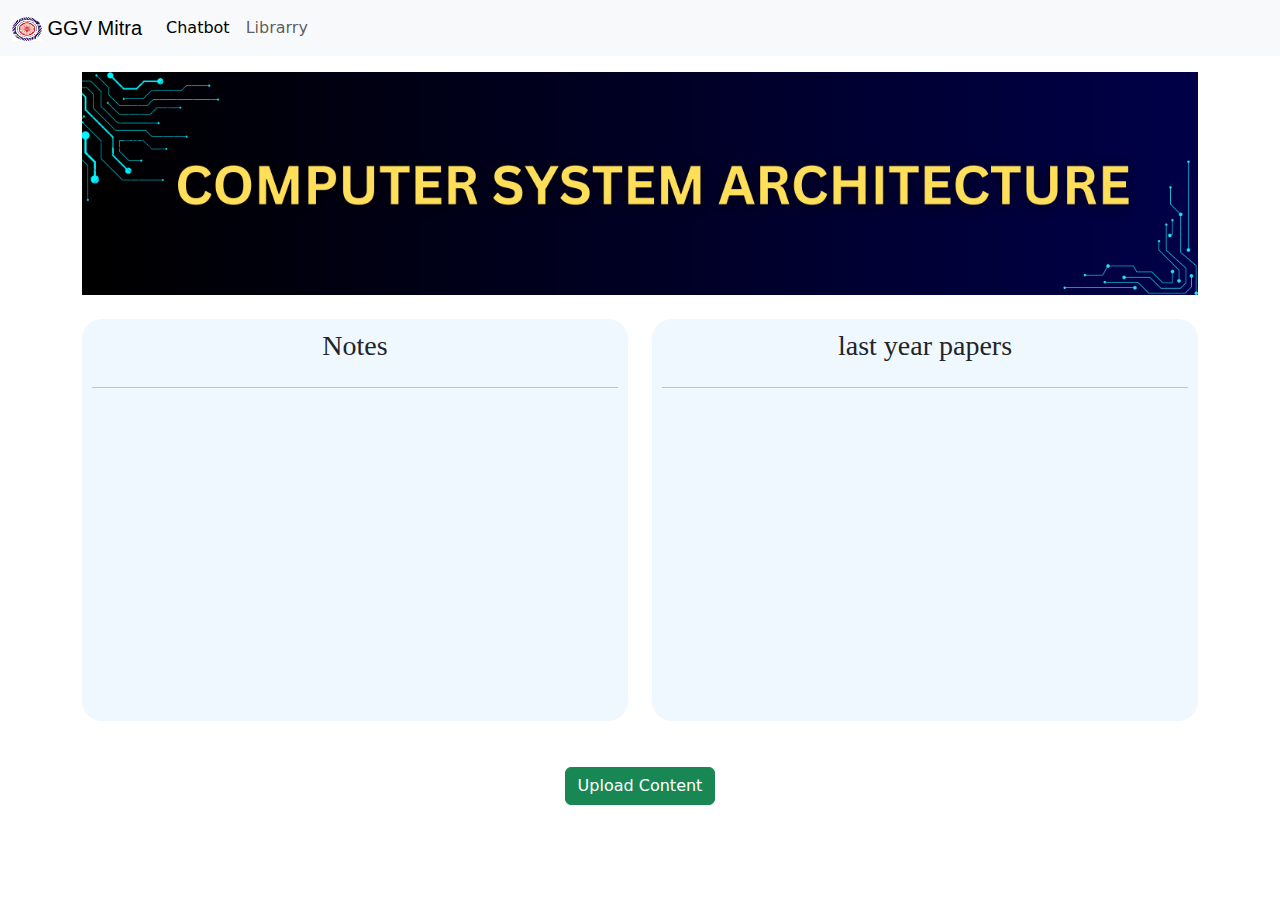
==== subjects/computer system/CSA.html @ 07ac33d0 "Add files via upload" ====
<!doctype html>
<html lang="en">
  <head>
    <meta charset="utf-8">
    <meta name="viewport" content="width=device-width, initial-scale=1">
    <title>Bootstrap demo</title>
    <link rel="stylesheet" href="style.css">
    <link href="https://cdn.jsdelivr.net/npm/bootstrap@5.3.3/dist/css/bootstrap.min.css" rel="stylesheet" integrity="sha384-QWTKZyjpPEjISv5WaRU9OFeRpok6YctnYmDr5pNlyT2bRjXh0JMhjY6hW+ALEwIH" crossorigin="anonymous">
  </head>
  <body>
    <nav class="navbar navbar-expand-lg bg-body-tertiary">
      <div class="container-fluid">
        <a class="navbar-brand" href="#" style="font-family: 'Gill Sans', 'Gill Sans MT', Calibri, 'Trebuchet MS', sans-serif;">
          <img src="logo.png" alt="Logo" width="30" height="24" class="d-inline-block align-text-top">
           GGV Mitra</a>
        <button class="navbar-toggler" type="button" data-bs-toggle="collapse" data-bs-target="#navbarNavAltMarkup" aria-controls="navbarNavAltMarkup" aria-expanded="false" aria-label="Toggle navigation">
          <span class="navbar-toggler-icon"></span>
        </button>
        <div class="collapse navbar-collapse" id="navbarNavAltMarkup">
          <div class="navbar-nav">
            <a class="nav-link active" aria-current="page" href="#">Chatbot</a>
            
            <a class="nav-link " aria-disabled="true">Librarry</a>
          </div>
        </div>
      </div>
    </nav>
    <div class="container text-center mt-3">
      
      <div class="row">
        <img src="banner.png" class="ml-2 mr-2 img-fluid" alt="...">

      </div>
    </div>
    <div class="container text-center pt-4">
      <div class="row">
        <div class="col-sm colm">
          <div class="notes">
      
            <div class="section text-center">
              <div class="iframe text-center">
                <h3 class="pb-2 title">Notes</h3> <hr>
                <iframe src="https://drive.google.com/embeddedfolderview?id=1wPvspEUxM5OO-36Qi24-q07aLLO_XPmB#grid" style="width:100%; height:300px; border:10px;"></iframe>
        
              </div>
      
            </div>
          </div>
          <!-- <iframe src="https://drive.google.com/embeddedfolderview?id=1-2LJw-g6C1UGRIWnbrSEJ6nzU_o3meC9#list" style="width:100%; height:50%; border:0;"></iframe> -->
        </div>
        <div class="col-sm colm">
          
      
            
              <div class="iframe text-center">
                <h3 class="pb-2 title">last year papers</h3> <hr>
                <iframe src="https://drive.google.com/embeddedfolderview?id=1SSNO6HVDvbVhpCoHFaPhhslG2u2V5nTZ#grid" style="width:100%; height:300px; border:0;;"></iframe>
        
              </div>
      
            
          
          <!-- <iframe src="https://drive.google.com/embeddedfolderview?id=1-2LJw-g6C1UGRIWnbrSEJ6nzU_o3meC9#list" style="width:100%; height:50%; border:0;"></iframe> -->
        </div>
        
       
      </div>
    </div>
    <div class="d-flex justify-content-center mt-5">
      <button type="button" class="btn btn-success">Upload Content</button>
    </div>
    
    
    <script src="https://cdn.botpress.cloud/webchat/v1/inject.js"></script>
<script src="https://mediafiles.botpress.cloud/c2b5c3d2-2c51-4f1b-830d-724a9df04037/webchat/config.js" defer></script>
    <script src="https://cdn.jsdelivr.net/npm/bootstrap@5.3.3/dist/js/bootstrap.bundle.min.js" integrity="sha384-YvpcrYf0tY3lHB60NNkmXc5s9fDVZLESaAA55NDzOxhy9GkcIdslK1eN7N6jIeHz" crossorigin="anonymous"></script>
  </body>
</html>
---- subjects/computer system/style.css ----
.iframe{
    border-radius: 20px;
    background-color: aliceblue;
   padding-left: 10px;
   padding-right: 10px;
    padding-top: 10PX;
    padding-bottom: 10PX;
    ;
}
.colm{
    height: 400px;
}
.title{
    font-family: 'Times New Roman', Times, serif;
}
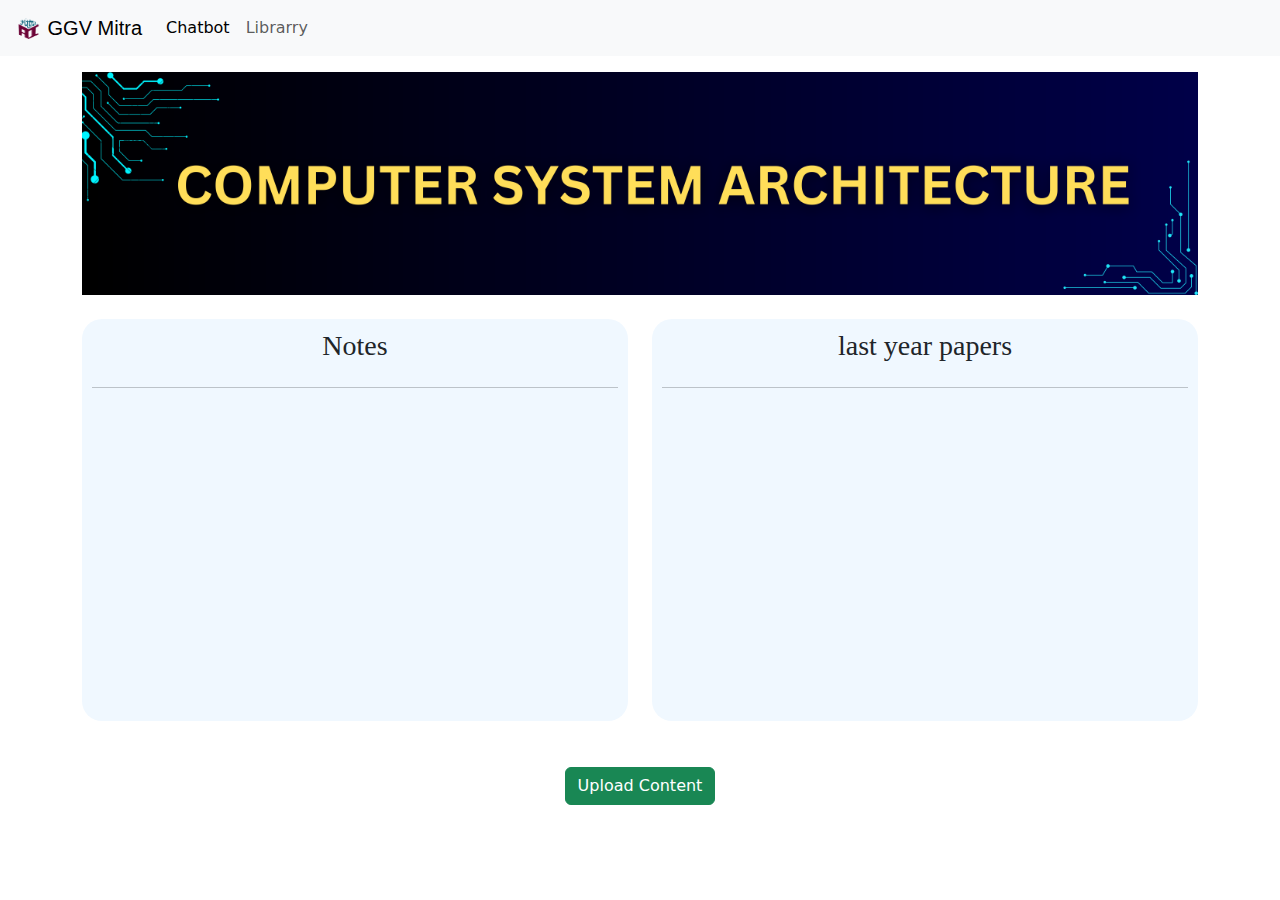
==== commit 2ca8601b: "Update CSA.html" ====
--- a/subjects/computer system/CSA.html
+++ b/subjects/computer system/CSA.html
@@ -3,7 +3,7 @@
   <head>
     <meta charset="utf-8">
     <meta name="viewport" content="width=device-width, initial-scale=1">
-    <title>Bootstrap demo</title>
+    <title>CSA</title>
     <link rel="stylesheet" href="style.css">
     <link href="https://cdn.jsdelivr.net/npm/bootstrap@5.3.3/dist/css/bootstrap.min.css" rel="stylesheet" integrity="sha384-QWTKZyjpPEjISv5WaRU9OFeRpok6YctnYmDr5pNlyT2bRjXh0JMhjY6hW+ALEwIH" crossorigin="anonymous">
   </head>
@@ -11,7 +11,7 @@
     <nav class="navbar navbar-expand-lg bg-body-tertiary">
       <div class="container-fluid">
         <a class="navbar-brand" href="#" style="font-family: 'Gill Sans', 'Gill Sans MT', Calibri, 'Trebuchet MS', sans-serif;">
-          <img src="logo.png" alt="Logo" width="30" height="24" class="d-inline-block align-text-top">
+          <img src="logo1.png" alt="Logo" width="30" height="24" class="d-inline-block align-text-top">
            GGV Mitra</a>
         <button class="navbar-toggler" type="button" data-bs-toggle="collapse" data-bs-target="#navbarNavAltMarkup" aria-controls="navbarNavAltMarkup" aria-expanded="false" aria-label="Toggle navigation">
           <span class="navbar-toggler-icon"></span>
@@ -75,4 +75,4 @@
 <script src="https://mediafiles.botpress.cloud/c2b5c3d2-2c51-4f1b-830d-724a9df04037/webchat/config.js" defer></script>
     <script src="https://cdn.jsdelivr.net/npm/bootstrap@5.3.3/dist/js/bootstrap.bundle.min.js" integrity="sha384-YvpcrYf0tY3lHB60NNkmXc5s9fDVZLESaAA55NDzOxhy9GkcIdslK1eN7N6jIeHz" crossorigin="anonymous"></script>
   </body>
-</html>+</html>
